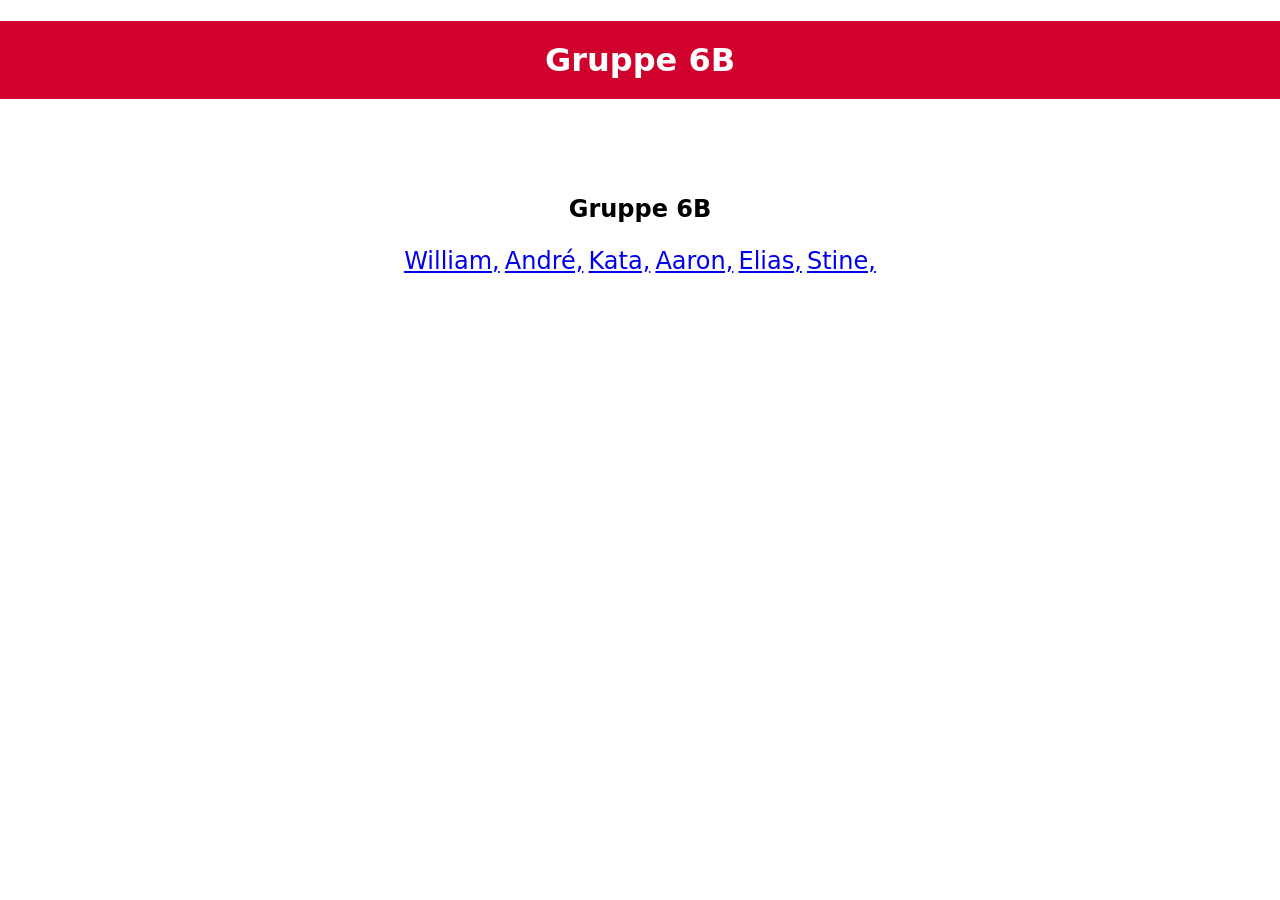
==== docs/index.html @ e954080f "Rename hovedside.html to index.html" ====
<!DOCTYPE html>
<html lang="en">
<head>
    <meta charset="UTF-8">
    <meta name="viewport" content="width=device-width, initial-scale=1.0">
    <title>Hovedside</title>
    <style type="text/css">

        body{
            text-align: center;
            font-family: system-ui, -apple-system, BlinkMacSystemFont, 'Segoe UI', Roboto, Oxygen, Ubuntu, Cantarell, 'Open Sans', 'Helvetica Neue', sans-serif;
            background-color: white;
            margin: 0;
        }

        h1{
            padding: 20px;
            background-color: #d1012d;
            color: white;
        }

        div{
            position: relative;
            padding: 50px;
        }

    </style>
</head>

<body>
 <h1> Gruppe 6B</h1>

    <style>
        #gruppe6b a {
            font-size: 24px;
        }
        h3{
            font-size: 24px;
        }


    </style>

    <div id="gruppe6b">
        <h3>Gruppe 6B</h3>
        <a href="william.html">William,</a>
        <a href="André.html">André,</a>
        <a href="Kata.html">Kata,</a>
        <a href="Aaron.html">Aaron,</a>
        <a href="Elias.html">Elias,</a>
        <a href="Stine.html">Stine,</a>

    </div>

</body>
</html>
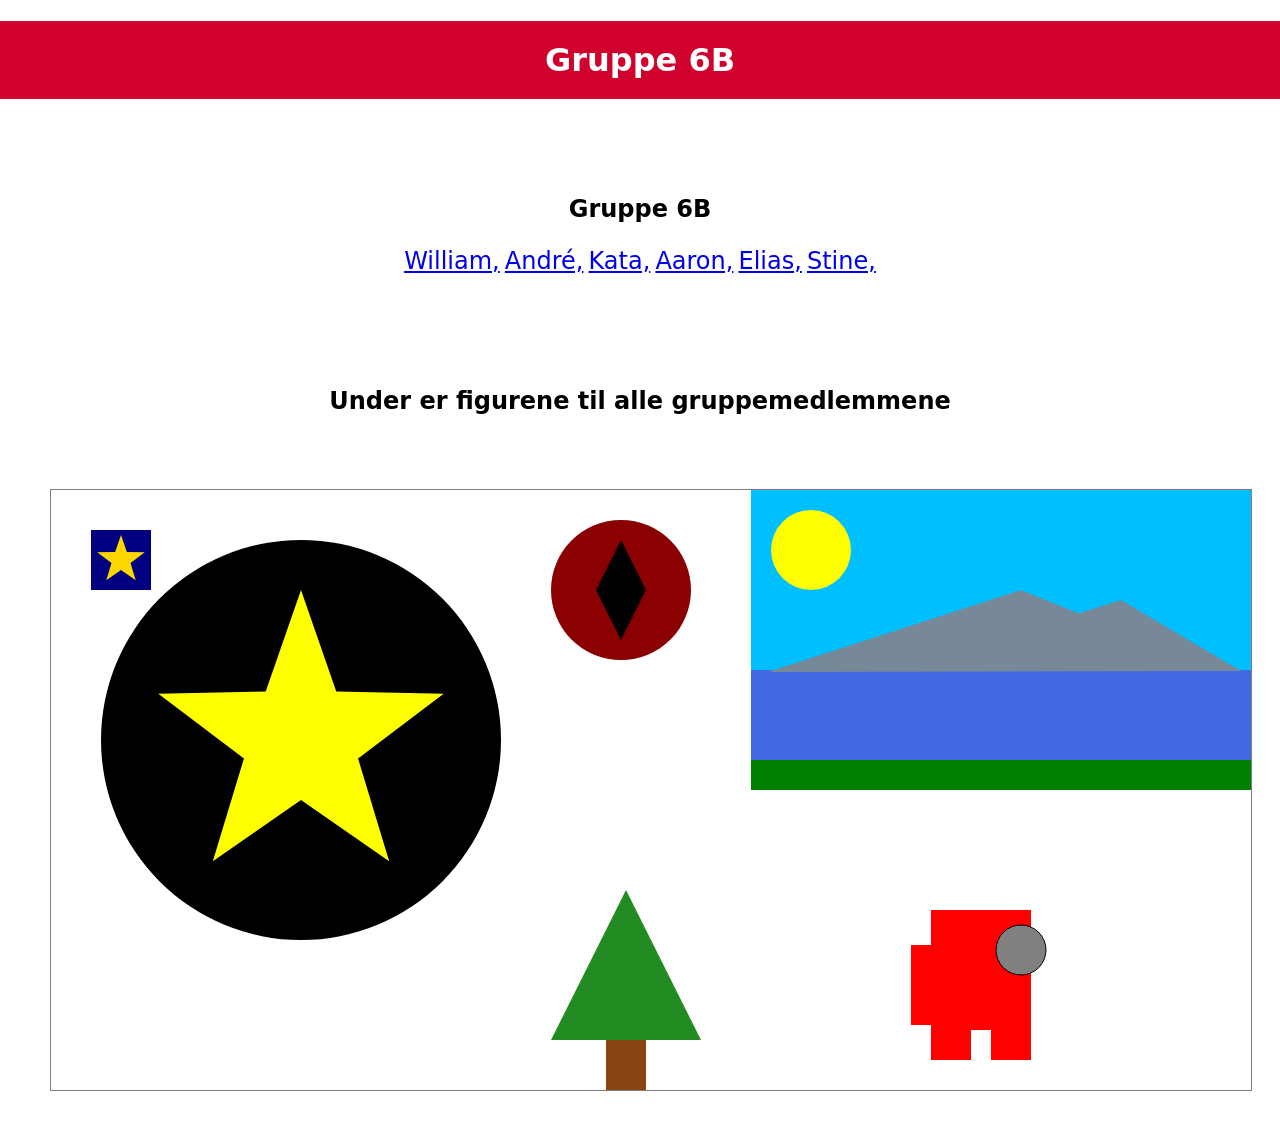
==== commit 113ceedd: "fiksa figurer på hovedside" ====
--- a/docs/index.html
+++ b/docs/index.html
@@ -24,6 +24,7 @@
             padding: 50px;
         }
 
+
     </style>
 </head>
 
@@ -43,14 +44,26 @@
 
     <div id="gruppe6b">
         <h3>Gruppe 6B</h3>
-        <a href="william.html">William,</a>
-        <a href="André.html">André,</a>
-        <a href="Kata.html">Kata,</a>
-        <a href="Aaron.html">Aaron,</a>
-        <a href="Elias.html">Elias,</a>
-        <a href="Stine.html">Stine,</a>
+        <a href="../William.html">William,</a>
+        <a href="../André.html">André,</a>
+        <a href="../Kata.html">Kata,</a>
+        <a href="../Aaron.html">Aaron,</a>
+        <a href="../Elias.html">Elias,</a>
+        <a href="../Stine.html">Stine,</a>
+
+    </div>
+    <br></br>
+    <h3>Under er figurene til alle gruppemedlemmene</h3>
+    <div>
+        <canvas id="myCanvas" width="1200" height="600" style="border:1px solid grey"></canvas>
+
+        <script src="../js/figures.js"></script>
+        <script src="../js/hovedside.js"></script>
 
     </div>
 
+
+
+
 </body>
 </html>
